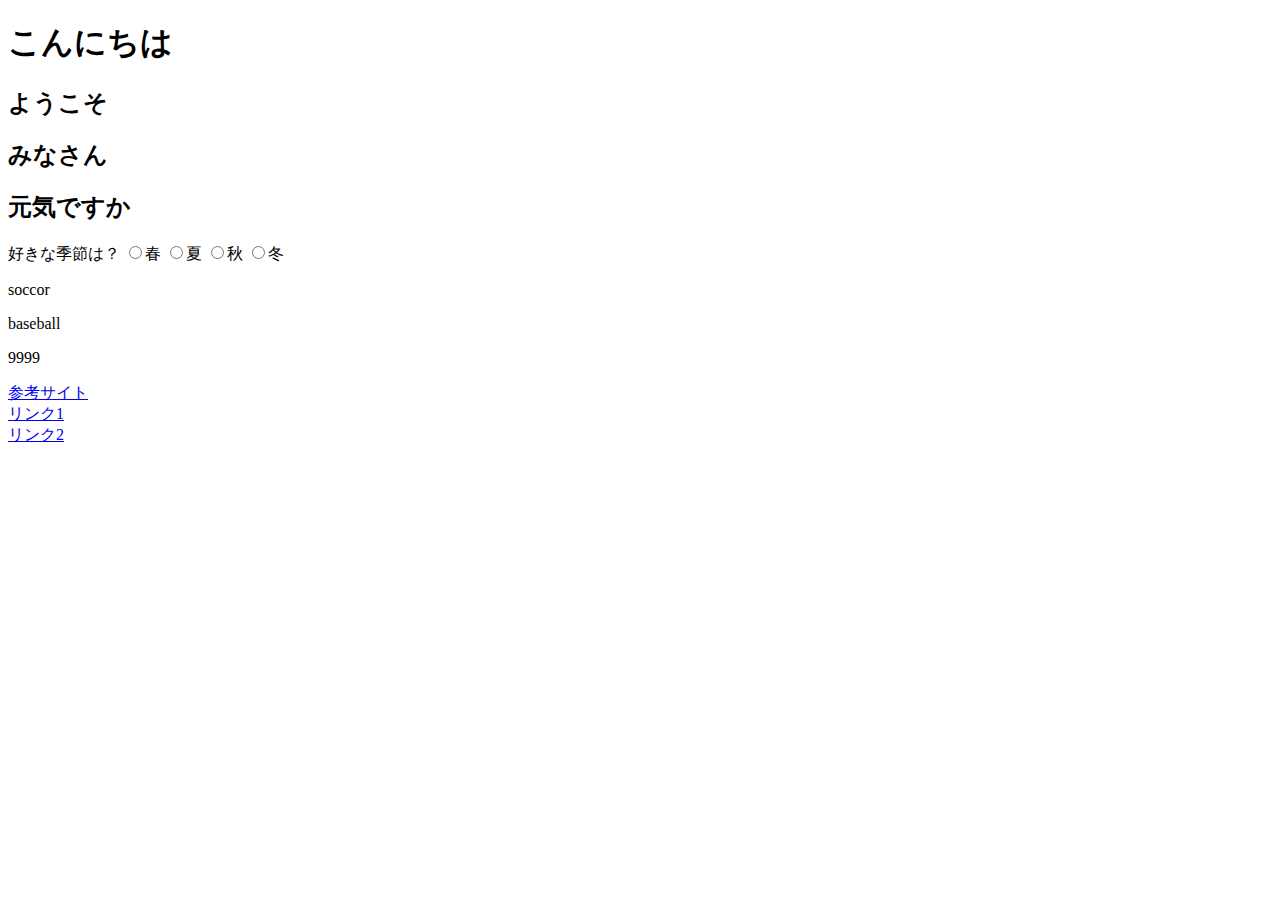
==== DOMjs/DOM_base/JS1/index.html @ cbc65b5a "stydy" ====
<!DOCTYPE html>
<html lang="en">
<head>
    <meta charset="UTF-8">
    <meta name="viewport" content="width=device-width, initial-scale=1.0">
    <title>Document</title>
</head>
<body>
    <h1 id="hello">こんにちは</h1>
    <h2>ようこそ</h2>
    <h2>みなさん</h2>
    <h2 id="s">元気ですか</h2>
    <form>
        好きな季節は？
        <label>
            <input type="radio" name="season" value="spring">春
        </label>
        <label>
            <input type="radio" name="season" value="summer">夏
        </label>
        <label>
            <input type="radio" name="season" value="autumn">秋
        </label>
        <label>
            <input type="radio" name="season" value="winter">冬
        </label>
    </form>
    <p class="key">soccor</p>
    <p class="key">baseball</p>
    <p class="number">9999</p>
    <div>
        <a href="#" rel="external">参考サイト</a><br>
        <a class="test1" href="#" >リンク1</a><br>
        <a class="test2" href="#" target="_self">リンク2</a>

    </div>
    <script src="main1.js">
    
    </script>
</body>
</html>
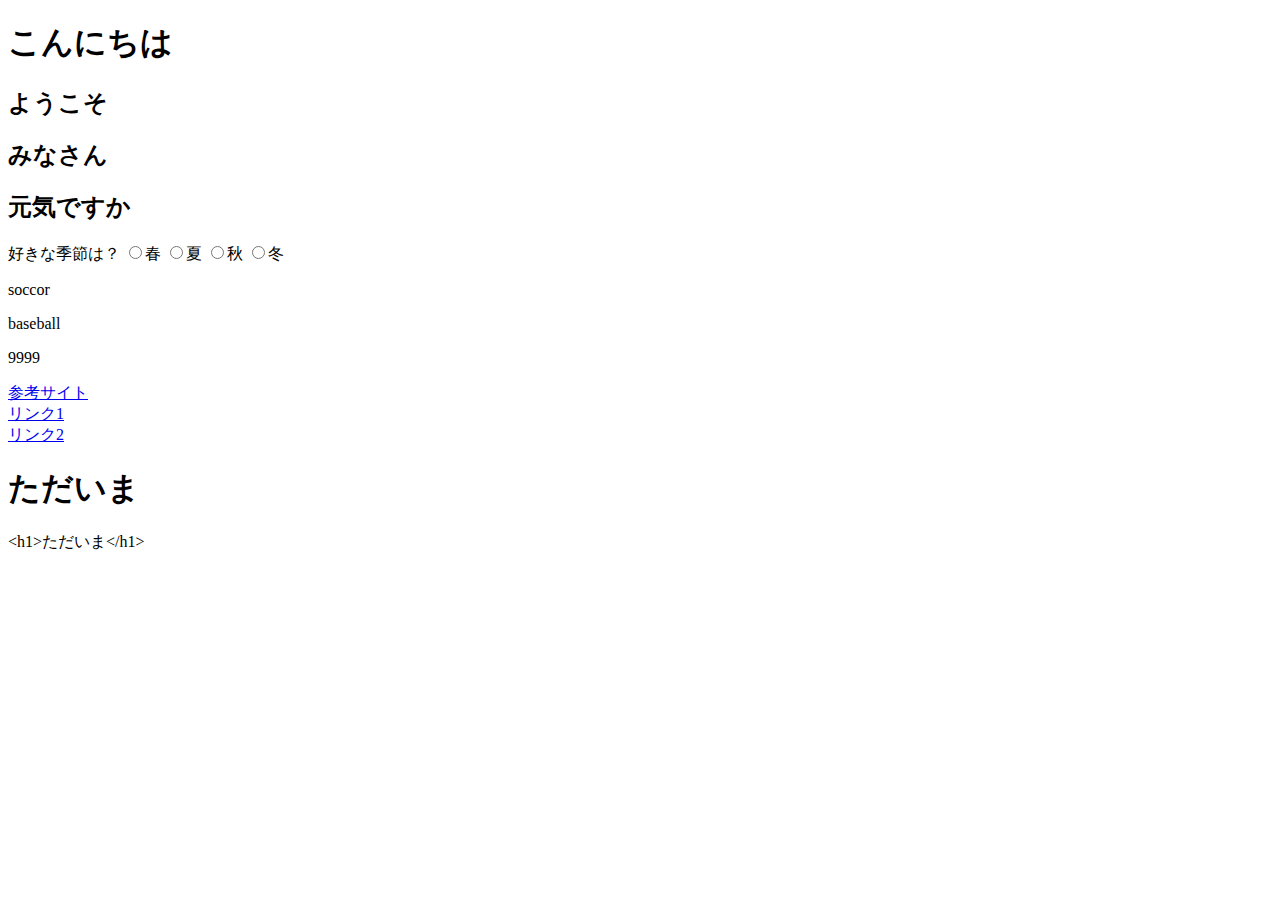
==== commit bf455d3d: "stydy" ====
--- a/DOMjs/DOM_base/JS1/index.html
+++ b/DOMjs/DOM_base/JS1/index.html
@@ -30,11 +30,12 @@
     <p class="number">9999</p>
     <div>
         <a href="#" rel="external">参考サイト</a><br>
-        <a class="test1" href="#" >リンク1</a><br>
-        <a class="test2" href="#" target="_self">リンク2</a>
-
+        <a href="#" class="test1">リンク1</a><br>
+        <a href="#" target="_self" class="test2">リンク2</a>
     </div>
-    <script src="main1.js">
+    <p id="good"></p>
+    <p id="bad"></p>
+    <script src="main.js">
     
     </script>
 </body>
